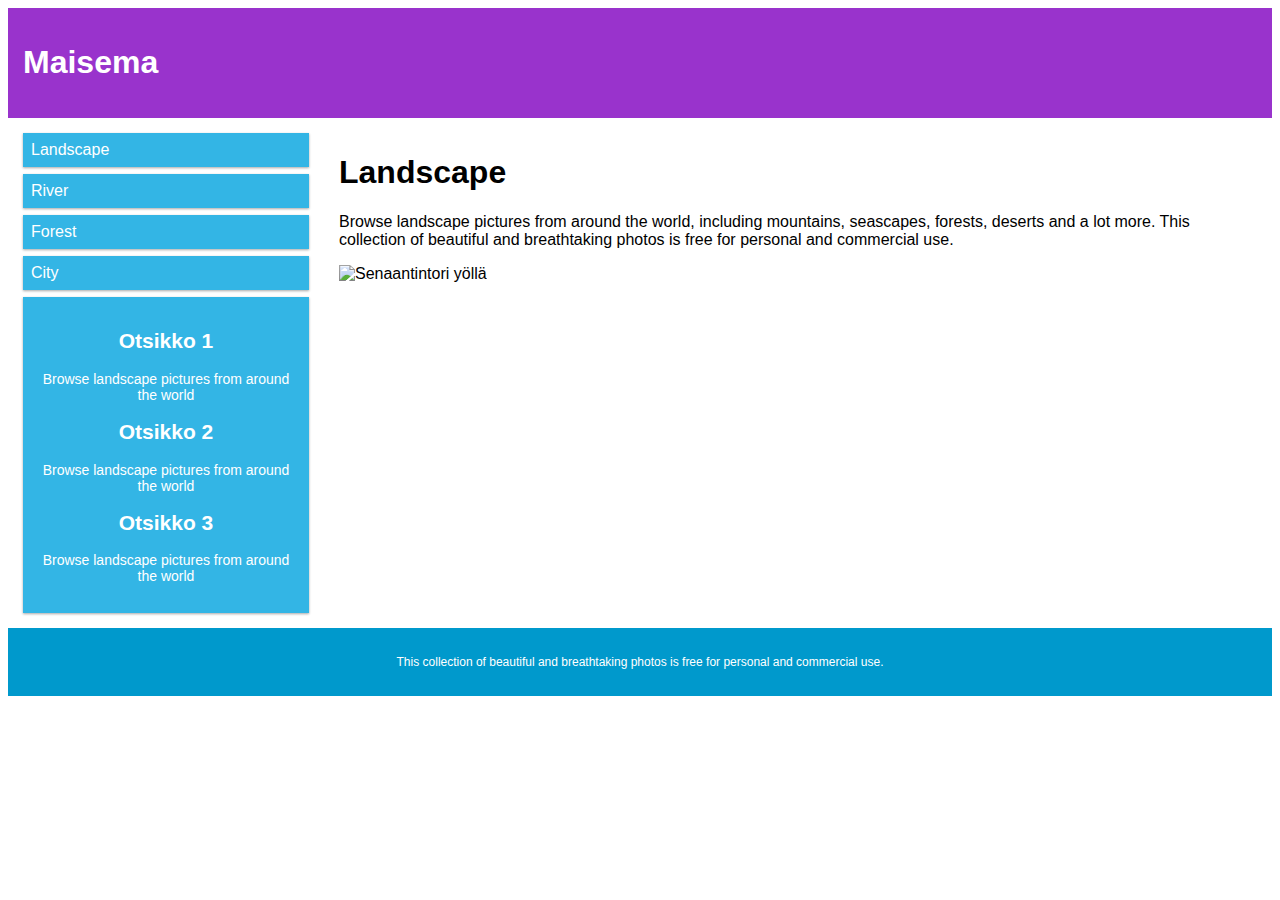
==== steampunk/index.html @ c91994f0 "Steampunk www-harjoitus" ====
<!DOCTYPE html>
<html lang="en">
<head>
    <meta charset="UTF-8">
    <meta http-equiv="X-UA-Compatible" content="IE=edge">
    <meta name="viewport" content="width=device-width, initial-scale=1.0">
    <link rel="stylesheet" href="tyylit.css">
    <title>Steampunk www-harjoitus</title>
</head>
<body>
    <div class="header">
        <h1> Maisema </h1>
      </div>
   
      <div class="row">
   
       <div class="col-3 col-s-3 menu">
         <ul>
          <li> Landscape </li>
          <li> River </li>
          <li> Forest </li>
          <li> City </li>
         </ul>
         <div class="aside">
            <h2> Otsikko 1 </h2>
            <p> Browse landscape pictures from around the world </p>
            <h2> Otsikko 2 </h2>
            <p> Browse landscape pictures from around the world </p>
            <h2> Otsikko 3 </h2>
            <p> Browse landscape pictures from around the world </p>
          </div>
       </div>
   
       <div class="col-6 col-s-9">
         <h1> Landscape </h1>
         <p> Browse landscape pictures from around the world, including mountains, 
             seascapes, forests, deserts and a lot more. This collection of beautiful 
             and breathtaking photos is free for personal and commercial use. </p>
         <img src="kuva1.jpg" alt="Senaantintori yöllä" width="50%">
       </div>
   
       <!-- <div class="col-3 col-s-12">
        <div class="aside">
          <h2> Otsikko 1 </h2>
          <p> Browse landscape pictures from around the world </p>
          <h2> Otsikko 2 </h2>
          <p> Browse landscape pictures from around the world </p>
          <h2> Otsikko 3 </h2>
          <p> Browse landscape pictures from around the world </p>
        </div>
       </div> -->
   
      </div>
   
      <div class="footer">
        <p>This collection of beautiful and breathtaking photos is free for personal and commercial use.</p>
      </div>
   
</body>
</html>
---- steampunk/tyylit.css ----
* {
    box-sizing: border-box;
  }
  img {
    width: 100%;
    height: auto;
  }
  .row:after {
    content: "";
    clear: both;
    display: table;
  }
  [class*="col-"] {
    float: left;
    padding: 15px;
    width: 100%;
  }
  @media only screen and (min-width: 600px) {
    .col-s-1 {width: 8.33%;}
    .col-s-2 {width: 16.66%;}
    .col-s-3 {width: 25%;}
    .col-s-4 {width: 33.33%;}
    .col-s-5 {width: 41.66%;}
    .col-s-6 {width: 50%;}
    .col-s-7 {width: 58.33%;}
    .col-s-8 {width: 66.66%;}
    .col-s-9 {width: 75%;}
    .col-s-10 {width: 83.33%;}
    .col-s-11 {width: 91.66%;}
    .col-s-12 {width: 100%;}
  }
  @media only screen and (min-width: 768px) {
    .col-1 {width: 8.33%;}
    .col-2 {width: 16.66%;}
    .col-3 {width: 25%;}
    .col-4 {width: 33.33%;}
    .col-5 {width: 41.66%;}
    .col-6 {width: 75%;}
    .col-7 {width: 58.33%;}
    .col-8 {width: 66.66%;}
    .col-9 {width: 75%;}
    .col-10 {width: 83.33%;}
    .col-11 {width: 91.66%;}
    .col-12 {width: 100%;}
  }
  html {
    font-family: "Lucida Sans", sans-serif;
  }
  .header {
    background-color: #9933cc;
    color: #ffffff;
    padding: 15px;
  }
  .menu ul {
    list-style-type: none;
    margin: 0;
    padding: 0;
  }
  .menu li {
    padding: 8px;
    margin-bottom: 7px;
    background-color :#33b5e5;
    color: #ffffff;
    box-shadow: 0 1px 3px rgba(0,0,0,0.12), 0 1px 2px rgba(0,0,0,0.24);
  }
  .menu li:hover {
    background-color: #0099cc;
  }
  .aside {
    background-color: #33b5e5;
    padding: 15px;
    color: #ffffff;
    text-align: center;
    font-size: 14px;
    box-shadow: 0 1px 3px rgba(0,0,0,0.12), 0 1px 2px rgba(0,0,0,0.24);
  }
  .footer {
    background-color: #0099cc;
    color: #ffffff;
    text-align: center;
    font-size: 12px;
    padding: 15px;
  }
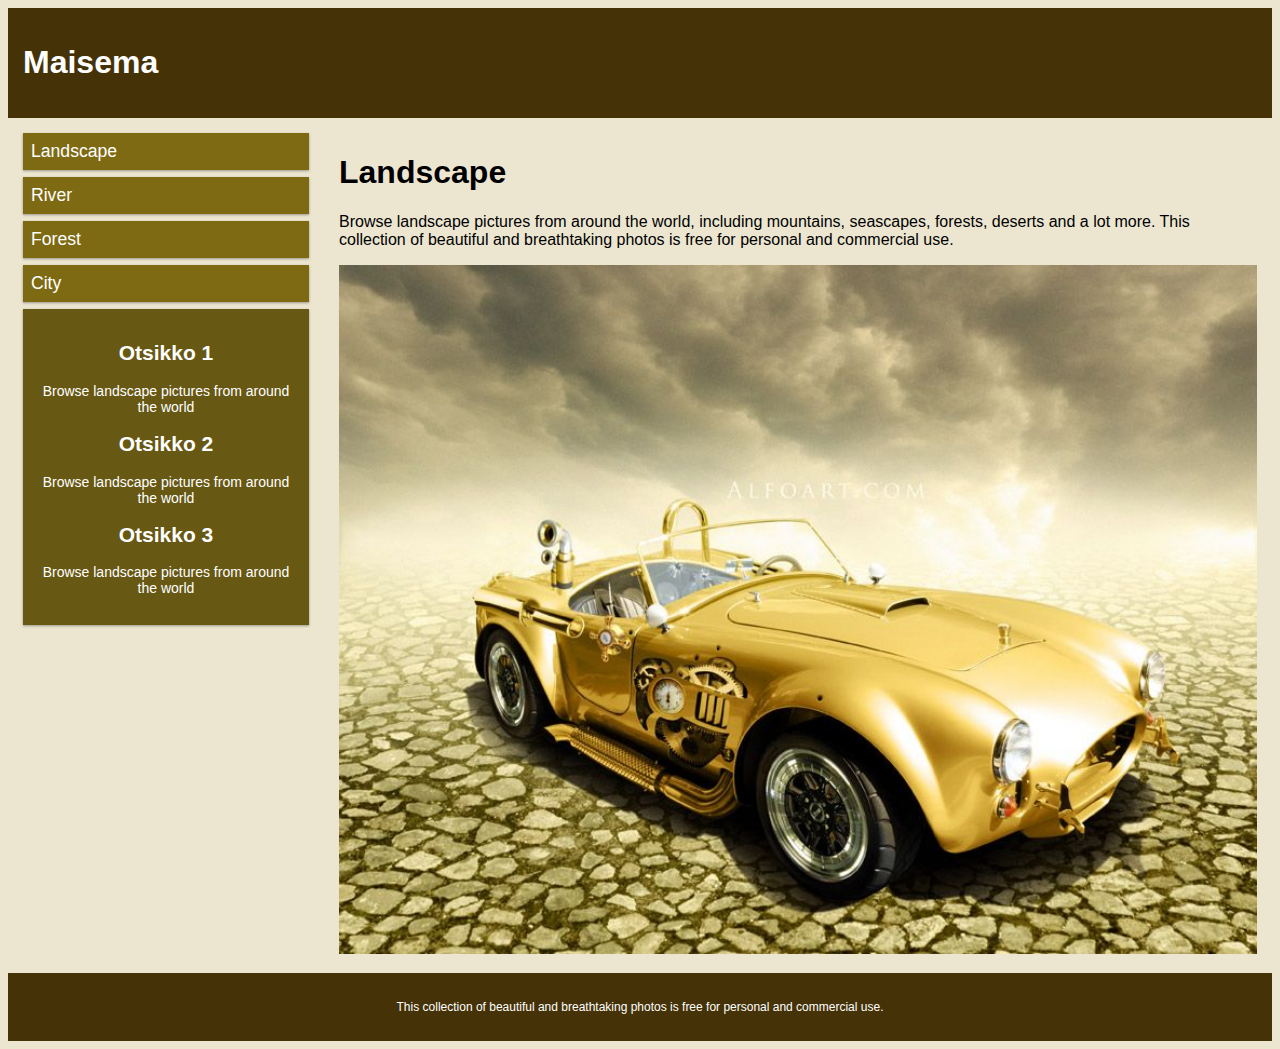
==== commit 93d5f9e6: "add style" ====
--- a/steampunk/index.html
+++ b/steampunk/index.html
@@ -16,10 +16,10 @@
    
        <div class="col-3 col-s-3 menu">
          <ul>
-          <li> Landscape </li>
-          <li> River </li>
-          <li> Forest </li>
-          <li> City </li>
+          <li><a href="index.html">Landscape</a></li>
+          <li><a href="sivu1.html"> River</a></li>
+          <li><a href="sivu2.html">Forest</a></li>
+          <li><a href="sivu3.html">City</a></li>
          </ul>
          <div class="aside">
             <h2> Otsikko 1 </h2>
--- a/steampunk/tyylit.css
+++ b/steampunk/tyylit.css
@@ -1,5 +1,8 @@
 * {
     box-sizing: border-box;
+  }
+  body {
+    background-color: #ece6d1;
   }
   img {
     width: 100%;
@@ -47,7 +50,7 @@
     font-family: "Lucida Sans", sans-serif;
   }
   .header {
-    background-color: #9933cc;
+    background-color: #453207;
     color: #ffffff;
     padding: 15px;
   }
@@ -57,17 +60,35 @@
     padding: 0;
   }
   .menu li {
+    background-color: #7e6a12;
+    font-size: 110%;
     padding: 8px;
     margin-bottom: 7px;
-    background-color :#33b5e5;
     color: #ffffff;
     box-shadow: 0 1px 3px rgba(0,0,0,0.12), 0 1px 2px rgba(0,0,0,0.24);
   }
+  .menu li a {
+    text-decoration: none;
+  }
   .menu li:hover {
-    background-color: #0099cc;
+    background-color: #F5D163;
   }
+  a:link {		   /* linkki sivun avautuessa, vaihda valkoiseksi */
+    color: rgb(255, 255, 255);
+  }
+  a:visited { 
+    color: rgb(255, 255, 255);
+  }
+  a:hover {          /* linkki kun hiiren osoitin kohdalla, vaihda mustaksi */
+    color: rgb(0, 0, 0);
+  }
+  a:active {         /* linkki kun hiiren valinta-painiketta painetaan, vaihda oranssiksi */
+    color: blue;
+  } 
+
+
   .aside {
-    background-color: #33b5e5;
+    background-color: #675813;
     padding: 15px;
     color: #ffffff;
     text-align: center;
@@ -75,7 +96,7 @@
     box-shadow: 0 1px 3px rgba(0,0,0,0.12), 0 1px 2px rgba(0,0,0,0.24);
   }
   .footer {
-    background-color: #0099cc;
+    background-color: #453207;
     color: #ffffff;
     text-align: center;
     font-size: 12px;
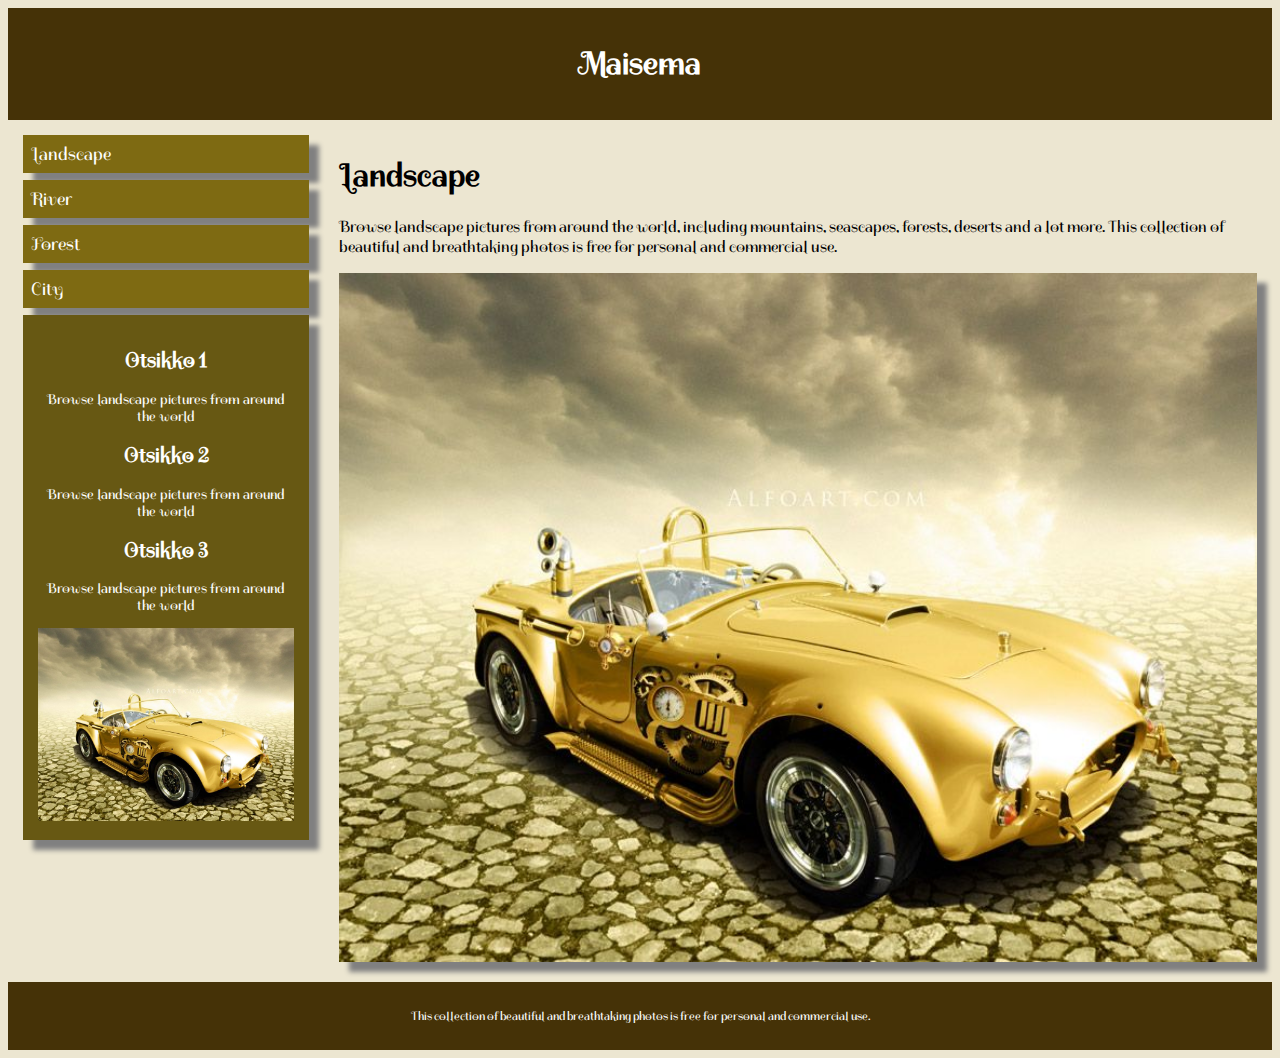
==== commit 5b0d1823: "added some features" ====
--- a/steampunk/index.html
+++ b/steampunk/index.html
@@ -2,8 +2,8 @@
 <html lang="en">
 <head>
     <meta charset="UTF-8">
-    <meta http-equiv="X-UA-Compatible" content="IE=edge">
     <meta name="viewport" content="width=device-width, initial-scale=1.0">
+    <link href='https://fonts.googleapis.com/css?family=Spirax' rel='stylesheet'>
     <link rel="stylesheet" href="tyylit.css">
     <title>Steampunk www-harjoitus</title>
 </head>
@@ -28,15 +28,16 @@
             <p> Browse landscape pictures from around the world </p>
             <h2> Otsikko 3 </h2>
             <p> Browse landscape pictures from around the world </p>
+            <img src="kuva1.jpg" width="460" height="345">
           </div>
        </div>
    
-       <div class="col-6 col-s-9">
+       <div class="col-9 col-s-9">
          <h1> Landscape </h1>
          <p> Browse landscape pictures from around the world, including mountains, 
              seascapes, forests, deserts and a lot more. This collection of beautiful 
              and breathtaking photos is free for personal and commercial use. </p>
-         <img src="kuva1.jpg" alt="Senaantintori yöllä" width="50%">
+         <img class="varjo" src="kuva1.jpg" alt="Senaantintori yöllä" width="460" height="345">
        </div>
    
        <!-- <div class="col-3 col-s-12">
--- a/steampunk/tyylit.css
+++ b/steampunk/tyylit.css
@@ -3,10 +3,12 @@
   }
   body {
     background-color: #ece6d1;
+    
   }
   img {
     width: 100%;
     height: auto;
+    
   }
   .row:after {
     content: "";
@@ -38,7 +40,7 @@
     .col-3 {width: 25%;}
     .col-4 {width: 33.33%;}
     .col-5 {width: 41.66%;}
-    .col-6 {width: 75%;}
+    .col-6 {width: 50%;}
     .col-7 {width: 58.33%;}
     .col-8 {width: 66.66%;}
     .col-9 {width: 75%;}
@@ -47,12 +49,13 @@
     .col-12 {width: 100%;}
   }
   html {
-    font-family: "Lucida Sans", sans-serif;
+    font-family: 'Spirax', cursive;
   }
   .header {
     background-color: #453207;
     color: #ffffff;
     padding: 15px;
+    text-align: center;
   }
   .menu ul {
     list-style-type: none;
@@ -65,13 +68,16 @@
     padding: 8px;
     margin-bottom: 7px;
     color: #ffffff;
-    box-shadow: 0 1px 3px rgba(0,0,0,0.12), 0 1px 2px rgba(0,0,0,0.24);
+    box-shadow: 10px 10px 5px gray;
+    transition: transform 0.1s ease-in-out; /*to define a smooth transition of the transform property*/
   }
   .menu li a {
     text-decoration: none;
   }
   .menu li:hover {
-    background-color: #F5D163;
+    background-color: #fcdf8a;
+    box-shadow: 10px 10px 5px orange;
+    transform: translateX(3px); /*to shift the menu element horizontally*/
   }
   a:link {		   /* linkki sivun avautuessa, vaihda valkoiseksi */
     color: rgb(255, 255, 255);
@@ -93,8 +99,12 @@
     color: #ffffff;
     text-align: center;
     font-size: 14px;
-    box-shadow: 0 1px 3px rgba(0,0,0,0.12), 0 1px 2px rgba(0,0,0,0.24);
+    box-shadow: 10px 10px 5px gray;
   }
+
+  .varjo{
+    box-shadow: 10px 10px 5px grey;
+  } 
   .footer {
     background-color: #453207;
     color: #ffffff;
@@ -102,4 +112,3 @@
     font-size: 12px;
     padding: 15px;
   }
-  